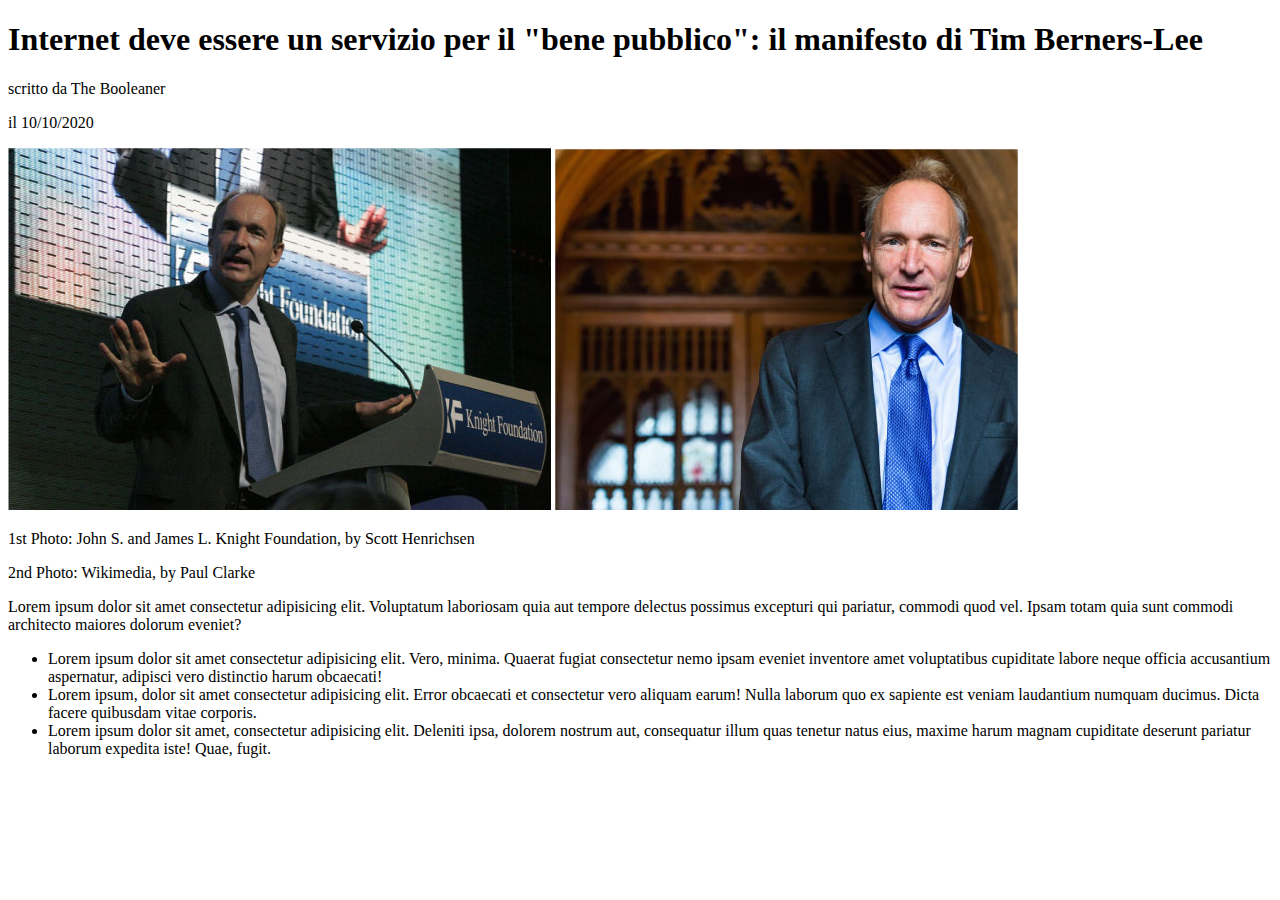
==== index.html @ e7db6a57 "feat:list" ====
<!DOCTYPE html>
<html lang="it">
<head>
    <meta charset="UTF-8">
    <meta name="viewport" content="width=device-width, initial-scale=1.0">
    <title>The Booleaner</title>
</head>
<body>
    <header>
        <h1>Internet deve essere un servizio per il "bene pubblico": il manifesto di Tim Berners-Lee</h1>
        <p>scritto da The Booleaner</p>
            <p>il 10/10/2020</p>
    </header>
    
</body>
<main>
    <section>
    <img src="./img/tim-1.jpg" alt="Tim Berners-Lee 1">
    <img src="./img/tim-2.jpg" alt="Tim Berners-Lee 2">
<p>1st Photo: John S. and James L. Knight Foundation, by Scott Henrichsen</p>
<p>2nd Photo: Wikimedia, by Paul Clarke</p>
</section>
<section>
   <p> Lorem ipsum dolor sit amet consectetur adipisicing elit. Voluptatum laboriosam quia aut tempore delectus possimus excepturi qui pariatur, commodi quod vel. Ipsam totam quia sunt commodi architecto maiores dolorum eveniet? </p>
   <ul>
    <li>Lorem ipsum dolor sit amet consectetur adipisicing elit. Vero, minima. Quaerat fugiat consectetur nemo ipsam eveniet inventore amet voluptatibus cupiditate labore neque officia accusantium aspernatur, adipisci vero distinctio harum obcaecati!</li>
    <li>Lorem ipsum, dolor sit amet consectetur adipisicing elit. Error obcaecati et consectetur vero aliquam earum! Nulla laborum quo ex sapiente est veniam laudantium numquam ducimus. Dicta facere quibusdam vitae corporis.</li>
    <li>
        Lorem ipsum dolor sit amet, consectetur adipisicing elit. Deleniti ipsa, dolorem nostrum aut, consequatur illum quas tenetur natus eius, maxime harum magnam cupiditate deserunt pariatur laborum expedita iste! Quae, fugit.
    </li>
   </ul>

</section>



</main>
</html>
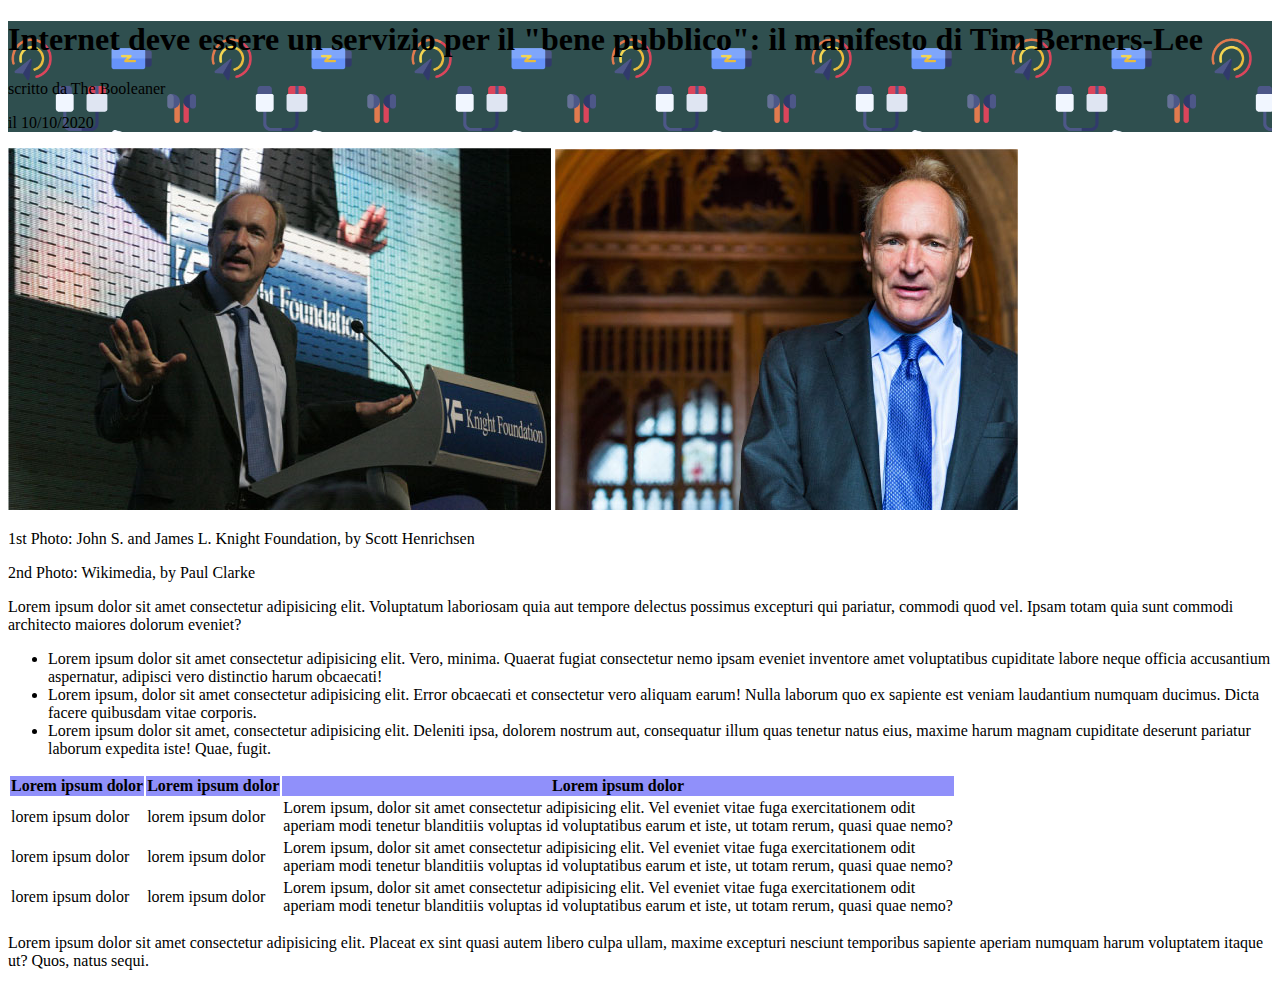
==== commit e20a63fd: "feat:css" ====
--- a/index.html
+++ b/index.html
@@ -3,17 +3,21 @@
 <head>
     <meta charset="UTF-8">
     <meta name="viewport" content="width=device-width, initial-scale=1.0">
+    <link rel="stylesheet" href="./css/style.css">
     <title>The Booleaner</title>
 </head>
 <body>
-    <header>
-        <h1>Internet deve essere un servizio per il "bene pubblico": il manifesto di Tim Berners-Lee</h1>
+     <header>
+        <h1 id="title">Internet deve essere un servizio per il "bene pubblico": il manifesto di Tim Berners-Lee</h1>
         <p>scritto da The Booleaner</p>
             <p>il 10/10/2020</p>
     </header>
     
-</body>
+
 <main>
+    <section>
+        
+    </section>
     <section>
     <img src="./img/tim-1.jpg" alt="Tim Berners-Lee 1">
     <img src="./img/tim-2.jpg" alt="Tim Berners-Lee 2">
@@ -31,8 +35,46 @@
    </ul>
 
 </section>
+<section>
+    <table>
+        <thead>
+            <tr>
+                <th><strong>Lorem ipsum dolor</strong></th>
+                <th><strong>Lorem ipsum dolor</strong></th>
+                <th><strong>Lorem ipsum dolor</strong></th>
+            </tr>
+        </thead>
+        <tbody>
+            <div class="color">
+             <tr>
+                <td>lorem ipsum dolor</td>
+                <td>lorem ipsum dolor</td>
+                <td>Lorem ipsum, dolor sit amet consectetur adipisicing elit. Vel eveniet vitae fuga exercitationem odit <br> aperiam modi tenetur blanditiis voluptas id voluptatibus earum et iste, ut totam rerum, quasi quae nemo?</td>
+            </tr>
+        </div>
+            <tr>
+                <td>lorem ipsum dolor</td>
+                <td>lorem ipsum dolor</td>
+                <td>Lorem ipsum, dolor sit amet consectetur adipisicing elit. Vel eveniet vitae fuga exercitationem odit <br> aperiam modi tenetur blanditiis voluptas id voluptatibus earum et iste, ut totam rerum, quasi quae nemo?</td>
+            </tr>
+            <div class="color">
+            <tr>
+                <td>lorem ipsum dolor</td>
+                <td>lorem ipsum dolor</td>
+                <td>Lorem ipsum, dolor sit amet consectetur adipisicing elit. Vel eveniet vitae fuga exercitationem odit <br> aperiam modi tenetur blanditiis voluptas id voluptatibus earum et iste, ut totam rerum, quasi quae nemo?</td>
+            </tr>
+        </div>
+        </tbody>
+        <tfoot></tfoot>
+    </table>
+</section>
+<section>
+    <p>Lorem ipsum dolor sit amet consectetur adipisicing elit. Placeat ex sint quasi autem libero culpa ullam, maxime excepturi nesciunt temporibus sapiente aperiam numquam harum voluptatem itaque ut? Quos, natus sequi.</p>
+</section>
+</main>
 
+<footer>
 
-
-</main>
+</footer>
+</body>
 </html>--- a/css/style.css
+++ b/css/style.css
@@ -0,0 +1,16 @@
+header {
+    background-image: url(../img/pattern.png);
+    background-size: 400px;
+    background-color: darkslategrey ;
+
+}
+
+table
+thead
+th {
+    background-color: rgb(144, 144, 250);
+
+}
+color {
+    background-color: aliceblue;
+}
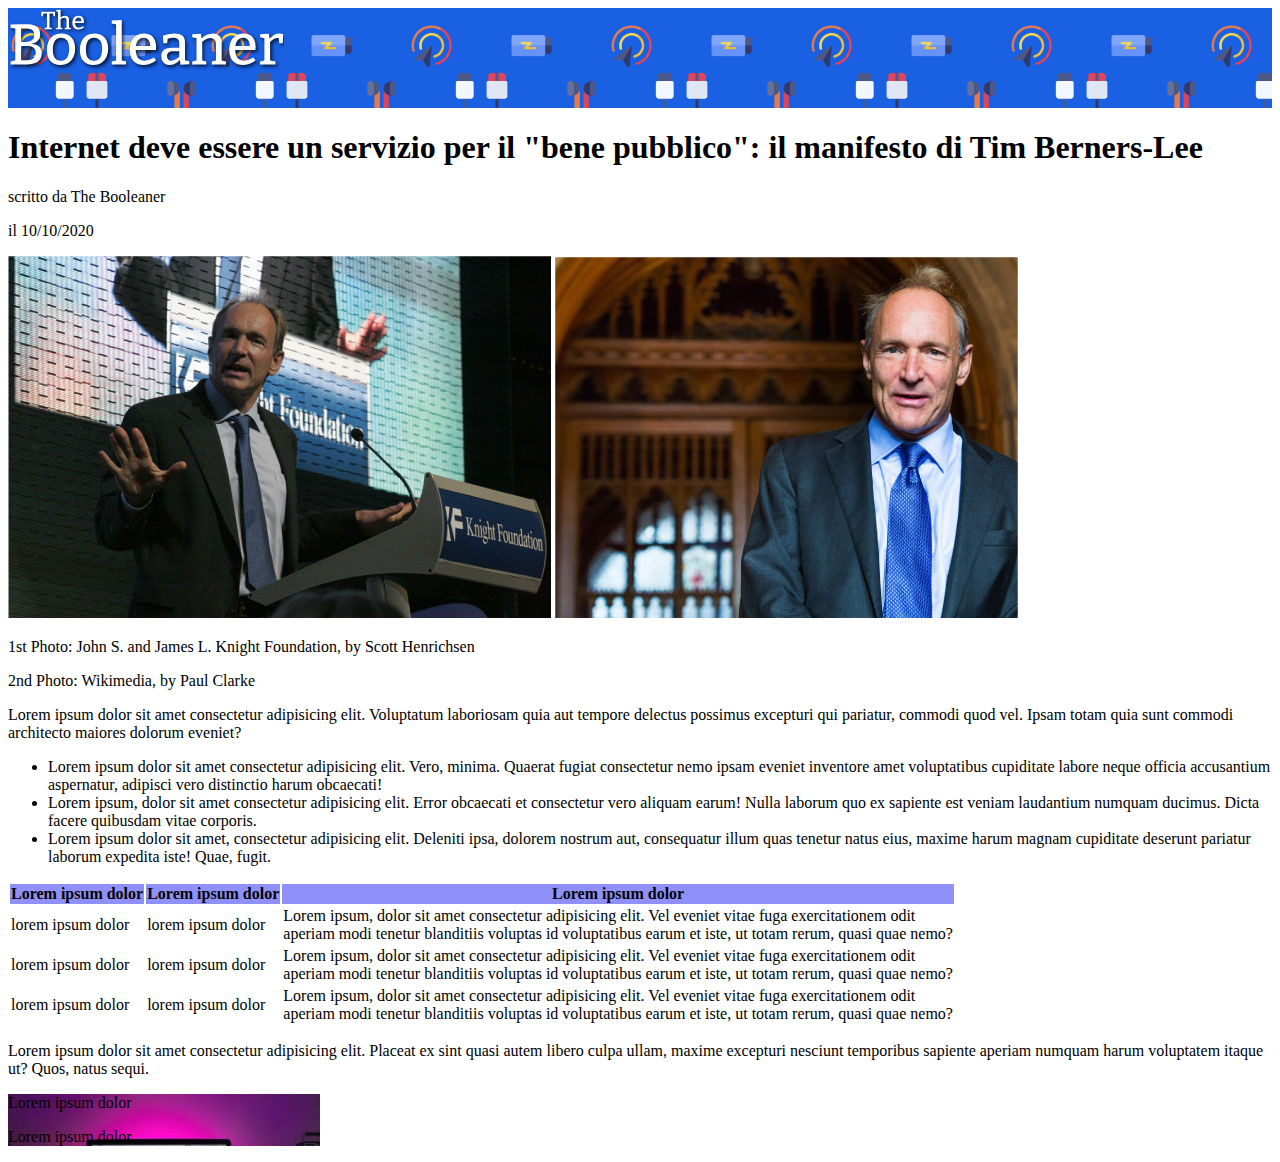
==== commit f33b6d5a: "adjust:header" ====
--- a/index.html
+++ b/index.html
@@ -7,16 +7,17 @@
     <title>The Booleaner</title>
 </head>
 <body>
-     <header>
-        <h1 id="title">Internet deve essere un servizio per il "bene pubblico": il manifesto di Tim Berners-Lee</h1>
-        <p>scritto da The Booleaner</p>
-            <p>il 10/10/2020</p>
+     <header class="header">
+        <img class="header-logo" src="./img/logo.svg" alt="The Booleaner">
+       
     </header>
     
 
 <main>
     <section>
-        
+        <h1 id="title">Internet deve essere un servizio per il "bene pubblico": il manifesto di Tim Berners-Lee</h1>
+        <p>scritto da The Booleaner</p>
+            <p>il 10/10/2020</p>  
     </section>
     <section>
     <img src="./img/tim-1.jpg" alt="Tim Berners-Lee 1">
@@ -38,32 +39,28 @@
 <section>
     <table>
         <thead>
-            <tr>
+            <tr class="color">
                 <th><strong>Lorem ipsum dolor</strong></th>
                 <th><strong>Lorem ipsum dolor</strong></th>
                 <th><strong>Lorem ipsum dolor</strong></th>
             </tr>
         </thead>
         <tbody>
-            <div class="color">
              <tr>
                 <td>lorem ipsum dolor</td>
                 <td>lorem ipsum dolor</td>
                 <td>Lorem ipsum, dolor sit amet consectetur adipisicing elit. Vel eveniet vitae fuga exercitationem odit <br> aperiam modi tenetur blanditiis voluptas id voluptatibus earum et iste, ut totam rerum, quasi quae nemo?</td>
             </tr>
-        </div>
             <tr>
                 <td>lorem ipsum dolor</td>
                 <td>lorem ipsum dolor</td>
                 <td>Lorem ipsum, dolor sit amet consectetur adipisicing elit. Vel eveniet vitae fuga exercitationem odit <br> aperiam modi tenetur blanditiis voluptas id voluptatibus earum et iste, ut totam rerum, quasi quae nemo?</td>
             </tr>
-            <div class="color">
             <tr>
                 <td>lorem ipsum dolor</td>
                 <td>lorem ipsum dolor</td>
                 <td>Lorem ipsum, dolor sit amet consectetur adipisicing elit. Vel eveniet vitae fuga exercitationem odit <br> aperiam modi tenetur blanditiis voluptas id voluptatibus earum et iste, ut totam rerum, quasi quae nemo?</td>
             </tr>
-        </div>
         </tbody>
         <tfoot></tfoot>
     </table>
@@ -74,6 +71,15 @@
 </main>
 
 <footer>
+    <section>
+        <p>Lorem ipsum dolor</p>
+    </section>
+
+    <section>
+        <p>Lorem ipsum dolor</p>
+    </section>
+   
+   
 
 </footer>
 </body>
--- a/css/style.css
+++ b/css/style.css
@@ -1,16 +1,23 @@
 header {
     background-image: url(../img/pattern.png);
     background-size: 400px;
-    background-color: darkslategrey ;
-
+    background-color: rgb(25, 96, 226) ;
+height: 100px;
+}
+.header-logo{
+    height: 70%;
 }
 
 table
 thead
 th {
     background-color: rgb(144, 144, 250);
-
 }
-color {
+#color {
     background-color: aliceblue;
+    
 }
+footer {
+    background-image: url(../img/monitor.jpg);
+    background-repeat: no-repeat;
+}
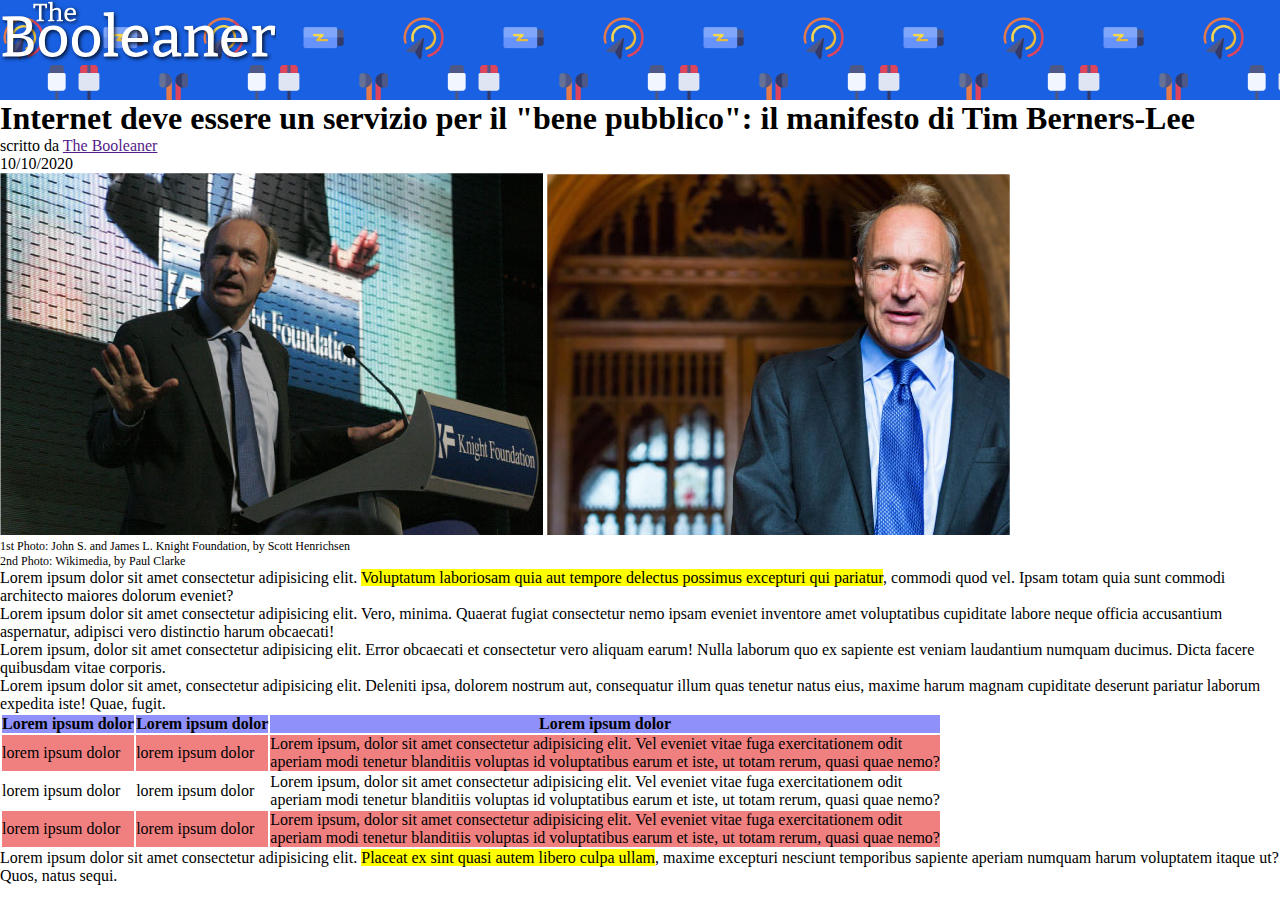
==== commit 1a50f816: "adjust:header" ====
--- a/index.html
+++ b/index.html
@@ -14,19 +14,23 @@
     
 
 <main>
-    <section>
+    <article>
+        <section>
         <h1 id="title">Internet deve essere un servizio per il "bene pubblico": il manifesto di Tim Berners-Lee</h1>
-        <p>scritto da The Booleaner</p>
-            <p>il 10/10/2020</p>  
-    </section>
+        <p>scritto da <a href="">The Booleaner</a> </p>
+         
+            <time datetime="il 2020/10/10">10/10/2020</time>  
+        </section> 
+    
     <section>
     <img src="./img/tim-1.jpg" alt="Tim Berners-Lee 1">
     <img src="./img/tim-2.jpg" alt="Tim Berners-Lee 2">
-<p>1st Photo: John S. and James L. Knight Foundation, by Scott Henrichsen</p>
-<p>2nd Photo: Wikimedia, by Paul Clarke</p>
+<figcaption class="figcaption">1st Photo: John S. and James L. Knight Foundation, by Scott Henrichsen</figcaption>
+<figcaption class="figcaption">2nd Photo: Wikimedia, by Paul Clarke</figcaption>
 </section>
+</article>
 <section>
-   <p> Lorem ipsum dolor sit amet consectetur adipisicing elit. Voluptatum laboriosam quia aut tempore delectus possimus excepturi qui pariatur, commodi quod vel. Ipsam totam quia sunt commodi architecto maiores dolorum eveniet? </p>
+   <p> Lorem ipsum dolor sit amet consectetur adipisicing elit. <mark>Voluptatum laboriosam quia aut tempore delectus possimus excepturi qui pariatur</mark>, commodi quod vel. Ipsam totam quia sunt commodi architecto maiores dolorum eveniet? </p>
    <ul>
     <li>Lorem ipsum dolor sit amet consectetur adipisicing elit. Vero, minima. Quaerat fugiat consectetur nemo ipsam eveniet inventore amet voluptatibus cupiditate labore neque officia accusantium aspernatur, adipisci vero distinctio harum obcaecati!</li>
     <li>Lorem ipsum, dolor sit amet consectetur adipisicing elit. Error obcaecati et consectetur vero aliquam earum! Nulla laborum quo ex sapiente est veniam laudantium numquam ducimus. Dicta facere quibusdam vitae corporis.</li>
@@ -46,7 +50,7 @@
             </tr>
         </thead>
         <tbody>
-             <tr>
+             <tr class="odd-row">
                 <td>lorem ipsum dolor</td>
                 <td>lorem ipsum dolor</td>
                 <td>Lorem ipsum, dolor sit amet consectetur adipisicing elit. Vel eveniet vitae fuga exercitationem odit <br> aperiam modi tenetur blanditiis voluptas id voluptatibus earum et iste, ut totam rerum, quasi quae nemo?</td>
@@ -56,7 +60,7 @@
                 <td>lorem ipsum dolor</td>
                 <td>Lorem ipsum, dolor sit amet consectetur adipisicing elit. Vel eveniet vitae fuga exercitationem odit <br> aperiam modi tenetur blanditiis voluptas id voluptatibus earum et iste, ut totam rerum, quasi quae nemo?</td>
             </tr>
-            <tr>
+            <tr class="odd-row">
                 <td>lorem ipsum dolor</td>
                 <td>lorem ipsum dolor</td>
                 <td>Lorem ipsum, dolor sit amet consectetur adipisicing elit. Vel eveniet vitae fuga exercitationem odit <br> aperiam modi tenetur blanditiis voluptas id voluptatibus earum et iste, ut totam rerum, quasi quae nemo?</td>
@@ -66,18 +70,17 @@
     </table>
 </section>
 <section>
-    <p>Lorem ipsum dolor sit amet consectetur adipisicing elit. Placeat ex sint quasi autem libero culpa ullam, maxime excepturi nesciunt temporibus sapiente aperiam numquam harum voluptatem itaque ut? Quos, natus sequi.</p>
+    <p>Lorem ipsum dolor sit amet consectetur adipisicing elit. <mark>Placeat ex sint quasi autem libero culpa ullam</mark>, maxime excepturi nesciunt temporibus sapiente aperiam numquam harum voluptatem itaque ut? Quos, natus sequi.</p>
 </section>
 </main>
 
 <footer>
-    <section>
-        <p>Lorem ipsum dolor</p>
-    </section>
-
-    <section>
-        <p>Lorem ipsum dolor</p>
-    </section>
+<div class="monitor" id="Monitor">
+    <a href=""Monitor 1></a>
+</div>
+<div class="pattern" id="Pattern">
+    <a href=""Pattern 1></a>
+</div>
    
    
 
--- a/css/style.css
+++ b/css/style.css
@@ -1,23 +1,43 @@
+*{
+    margin: 0;
+    padding: 0;
+    box-sizing: border-box;
+}
 header {
     background-image: url(../img/pattern.png);
     background-size: 400px;
     background-color: rgb(25, 96, 226) ;
-height: 100px;
+    height: 100px;
+   
 }
 .header-logo{
     height: 70%;
 }
+.figcaption{
+    font-size: 12px;
+}
+
+
 
 table
 thead
 th {
     background-color: rgb(144, 144, 250);
+    border-collapse: collapse;
 }
 #color {
     background-color: aliceblue;
     
 }
-footer {
+.odd-row{
+    background-color: lightcoral;
+    border-collapse: collapse;
+}
+.monitor{
     background-image: url(../img/monitor.jpg);
-    background-repeat: no-repeat;
+
 }
+
+.pattern{
+    background-image: url(../img/pattern.png);
+}
